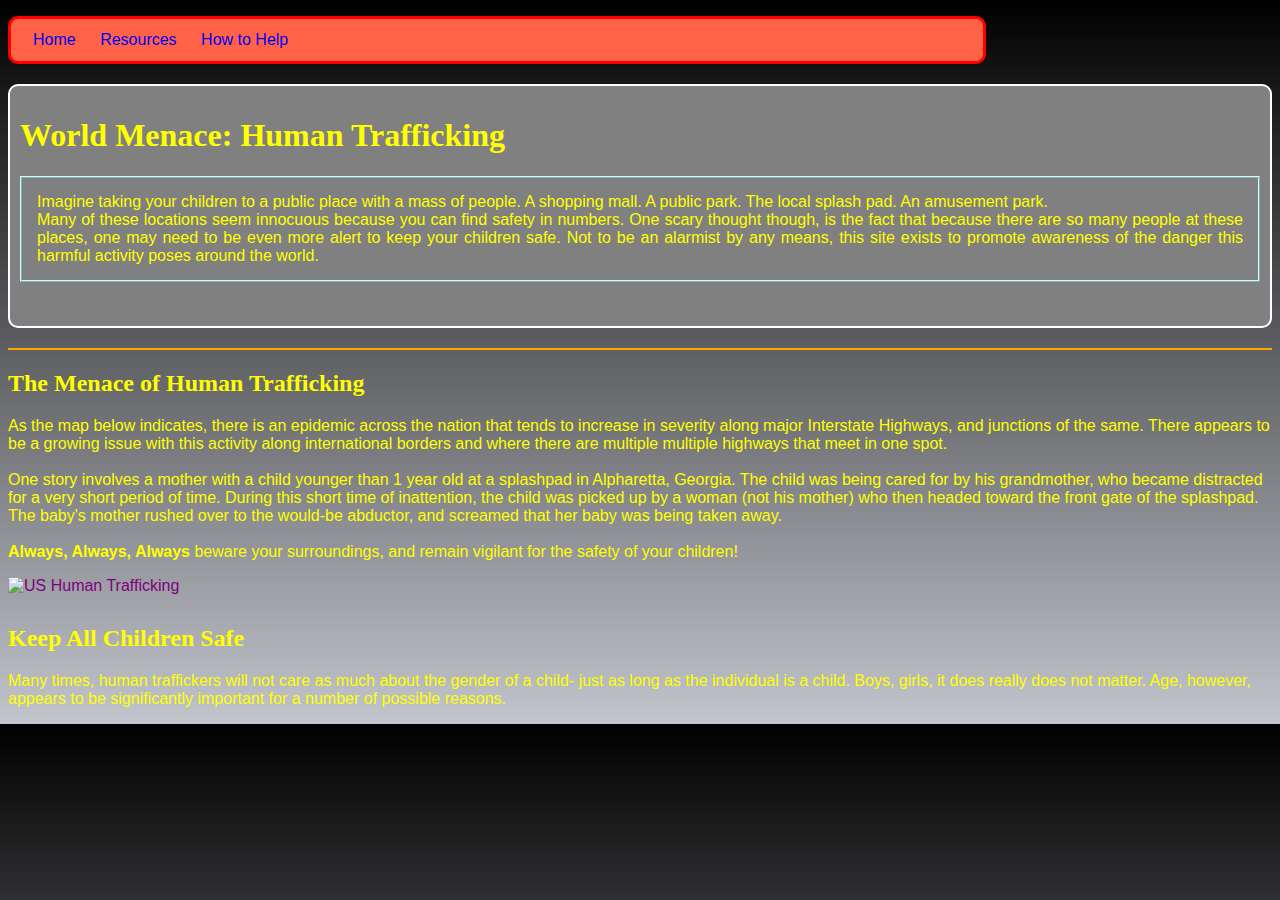
==== index.html @ 000c4039 "another commit" ====
<!DOCTYPE html>
<html lang="en">
<head>
    <meta charset="UTF-8">
    <meta name="viewport" content="width=device-width, initial-scale=1.0">
    <meta http-equiv="X-UA-Compatible" content="ie=edge">
    <link type="text/css" rel="stylesheet" href="style.css"><link>
    <title></title>
</head>
<body id="frontPage">
    <header>
        <nav>
            <ul>
                <li><a href="index.html">Home</a></li>
                <li><a href="Resources.html">Resources</a></li>
                <li><a href="HowtoHelp.html">How to Help</a></li>
            </ul>
        </nav>
    </header>
    <main>
        <article>
        <section class="topBox someSpacing">
            <h1>World Menace: Human Trafficking</h1>
            <p id="myCoolText">
                Imagine taking your children to a public place with a mass of 
                people. A shopping mall. A public park. The local splash pad.
                An amusement park.
                <br>
                Many of these locations seem innocuous because you can find safety
                in numbers. One scary thought though, is the fact that because
                there are so many people at these places, one may need to be even
                more alert to keep your children safe. Not to be an alarmist by any
                means, this site exists to promote awareness of the danger this
                harmful activity poses around the world.
            </p>
            <img id="ovalEarth" src="world_.png" alt="" width="350px" />
        </section>
        <section class="bidDivider">
            <h2>The Menace of Human Trafficking</h2>
            <p>
                As the map below indicates, there is an epidemic across the nation
                that tends to increase in severity along major Interstate Highways,
                and junctions of the same. There appears to be a growing issue with
                this activity along international borders and where there are multiple
                multiple highways that meet in one spot.
                <br><br>
                One story involves a mother with a child younger than 1 year old at
                a splashpad in Alpharetta, Georgia. The child was being cared for by
                his grandmother, who became distracted for a very short period of
                time. During this short time of inattention, the child was picked up
                by a woman (not his mother) who then headed toward the front gate of
                the splashpad. The baby's mother rushed over to the would-be abductor,
                and screamed that her baby was being taken away.
                <br><br>
                <b>Always, Always, Always</b> beware your surroundings, and remain 
                vigilant for the safety of your children!
            </p>
            <img id="usHotSpots" src="USHumanTraffickingHotSpots.jpg" alt="US Human Trafficking" width="350px">
        </section>
        <section>
            <h2>Keep All Children Safe</h2>
            <p>
                Many times, human traffickers will not care as much about the gender of
                a child- just as long as the individual is a child. Boys, girls, it does
                really does not matter. Age, however, appears to be significantly important
                for a number of possible reasons.
            </p>
        </section>
        </article>
    
    </main>
    <link type="text/javascript" src="app.js"></link>
</body>
</html>
---- style.css ----
body {
    background-color: #B9F2FF;
    font-family: sans-serif, Arial, Helvetica;
    color: purple;
}

h1 {
    color: Yellow;
    font-family: 'Times New Roman', Times, serif;
}

h2 {
    color: yellow;
    font-family: 'Times New Roman', Times, serif;
}

.ol {
    color: blue;
    font-family: 'Times New Roman', Times, serif;
}

nav ul {
    background-color: tomato;
    border-style: solid;
    border-color: red;
    border-width: 3px;
    border-radius: 10px;
    padding: 12px;
    width: 75%;
}

p {
    color: yellow;
}

nav ul li {
    list-style-type: none;
    display: inline;
    margin-right: 10px;
    margin-left: 10px;
    color: peachpuff;
}

nav ul li a {
    text-decoration: none;
}

img {
    border-radius: 10px;
}

img:hover {
    border: 2px dashed Navy;
}

iframe {
    border-radius: 10px;
}

.topBox {
    background-color: grey;
    color: #FFFF00;
    border-style: solid;
    border-width: 2px;
    border-color: #FFFFFF;
    border-radius: 10px;
}

.someSpacing {
    padding: 10px;
    margin-top: 20px;
    margin-bottom: 20px;
}

.bidDivider, .midDivider, .centerDivider,
.bottomDivider, .endDivider {
    border-top-style: solid;
    border-top-width: 2px;
    border-top-color: #FFA500;
    padding-bottom: 10px;
}

#myCoolText {
    color: #FFFF00;
    border: 2px ridge #CCFFFF;
    padding: 15px;
    text-align: justify;
}

#frontPage {
    background: #48D1CC;
    background: linear-gradient(#000000, #C2C5CC);
    animation: slide 10s infinite linear forwards;
}

#ovalEarth {
    width: 75%;
    border-radius: 12%;
    animation-name: grow;
    animation-duration: 2s;
    animation-iteration-count: 1;
}

#usHotSpots {
    border-radius: 5%;
    width: 350px;
    animation-name: grow;
    animation-duration: 2s;
    animation-iteration-count: 1;
}

@keyframes grow {
    from {
        width: 300px;
    }
    to {
        width: 350px;
    }
}

@keyframes rainbowGlow {
    0% {
        color: #FFD723;
    }
    50% {
        color: #663399;
    }
    100% {
        color: #FFD7323;
    }
}

@keyframes slide {
    0% {
        background-position-x: 0;
    }
    100% {
        background-position-x: 600vw;
    }
}
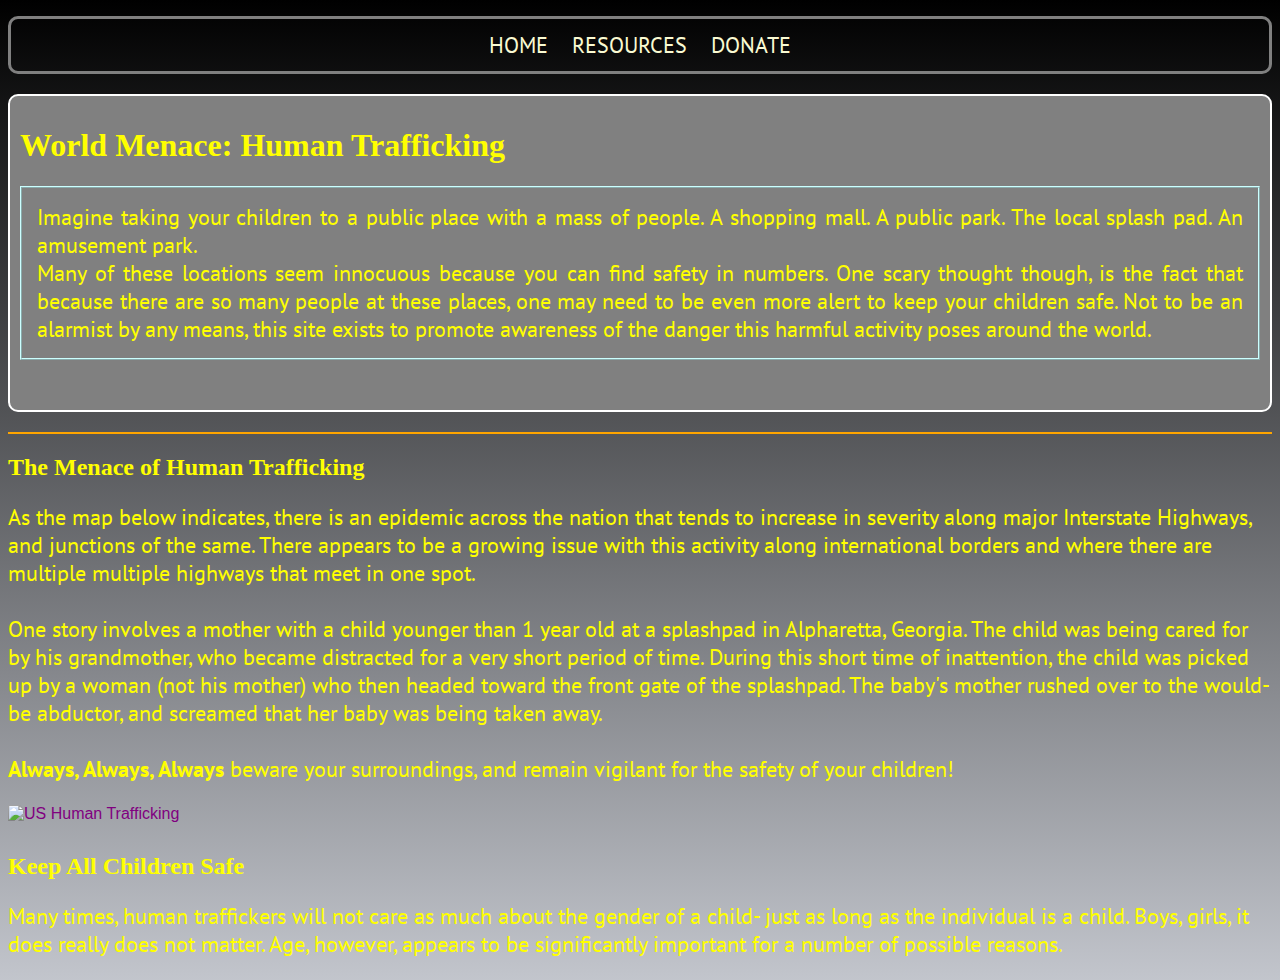
==== commit 0580e8cb: "made updates to layouts and media queries" ====
--- a/index.html
+++ b/index.html
@@ -5,7 +5,8 @@
     <meta name="viewport" content="width=device-width, initial-scale=1.0">
     <meta http-equiv="X-UA-Compatible" content="ie=edge">
     <link type="text/css" rel="stylesheet" href="style.css"><link>
-    <title></title>
+    <link href="https://fonts.googleapis.com/css2?family=PT+Sans:wght@400;700&display=swap" rel="stylesheet"> 
+    <title>The Fight to End Human Trafficking</title>
 </head>
 <body id="frontPage">
     <header>
@@ -13,12 +14,12 @@
             <ul>
                 <li><a href="index.html">Home</a></li>
                 <li><a href="Resources.html">Resources</a></li>
-                <li><a href="HowtoHelp.html">How to Help</a></li>
+                <li><a href="Donate.html">Donate</a></li>
             </ul>
         </nav>
     </header>
     <main>
-        <article>
+        <article class="card">
         <section class="topBox someSpacing">
             <h1>World Menace: Human Trafficking</h1>
             <p id="myCoolText">
@@ -33,8 +34,10 @@
                 means, this site exists to promote awareness of the danger this
                 harmful activity poses around the world.
             </p>
-            <img id="ovalEarth" src="world_.png" alt="" width="350px" />
+            <img id="ovalEarth" src="world_.png" alt="" width="350px" class="tinyPicture">
         </section>
+        </article>
+        <article class="card">
         <section class="bidDivider">
             <h2>The Menace of Human Trafficking</h2>
             <p>
@@ -57,6 +60,8 @@
             </p>
             <img id="usHotSpots" src="USHumanTraffickingHotSpots.jpg" alt="US Human Trafficking" width="350px">
         </section>
+        </article>
+        <article class="card">
         <section>
             <h2>Keep All Children Safe</h2>
             <p>
--- a/style.css
+++ b/style.css
@@ -15,21 +15,26 @@
 }
 
 .ol {
-    color: blue;
+    color: lightgrey;
     font-family: 'Times New Roman', Times, serif;
 }
 
+nav {
+    text-align: center;
+}
+
 nav ul {
-    background-color: tomato;
     border-style: solid;
-    border-color: red;
+    border-color: gray;
     border-width: 3px;
     border-radius: 10px;
     padding: 12px;
-    width: 75%;
+    width: auto;
 }
 
 p {
+    font-family: 'PT Sans', sans-serif;
+    font-size: 22px;
     color: yellow;
 }
 
@@ -38,10 +43,13 @@
     display: inline;
     margin-right: 10px;
     margin-left: 10px;
-    color: peachpuff;
+    font-family: 'PT Sans', sans-serif;
+    font-size: 22px;
+    text-transform: uppercase;
 }
 
 nav ul li a {
+    color: lightgoldenrodyellow;
     text-decoration: none;
 }
 
@@ -80,6 +88,10 @@
     padding-bottom: 10px;
 }
 
+#normal {
+    color: black;
+}
+
 #myCoolText {
     color: #FFFF00;
     border: 2px ridge #CCFFFF;
@@ -94,7 +106,7 @@
 }
 
 #ovalEarth {
-    width: 75%;
+    width: 50%;
     border-radius: 12%;
     animation-name: grow;
     animation-duration: 2s;
@@ -137,4 +149,47 @@
     100% {
         background-position-x: 600vw;
     }
-}+}
+
+ /* Extra small devices (phones, 600px and down) */
+ @media only screen and (max-width: 600px) {
+    #ovalEarth {
+        width: 100%;
+    }
+
+ }
+
+ /* Small devices (portrait tablets and large phones, 600px and up) */
+ @media only screen and (min-width: 600px) {
+    #ovalEarth {
+        width: 100%
+    }
+
+    #usHotSpots {
+        width: 68%
+    }
+ }
+ 
+ /* Medium devices (landscape tablets, 768px and up) */
+ @media only screen and (min-width: 768px) {
+    #ovalEarth {
+        width: 100%
+    }
+
+    #usHotSpots {
+        width: 68%
+    }
+
+ }
+ 
+ /* Large devices (laptops/desktops, 992px and up) */
+ @media only screen and (min-width: 992px) {
+
+
+ }
+ 
+ /* Extra large devices (large laptops and desktops, 1200px and up) */
+ @media only screen and (min-width: 1200px) {
+
+
+ }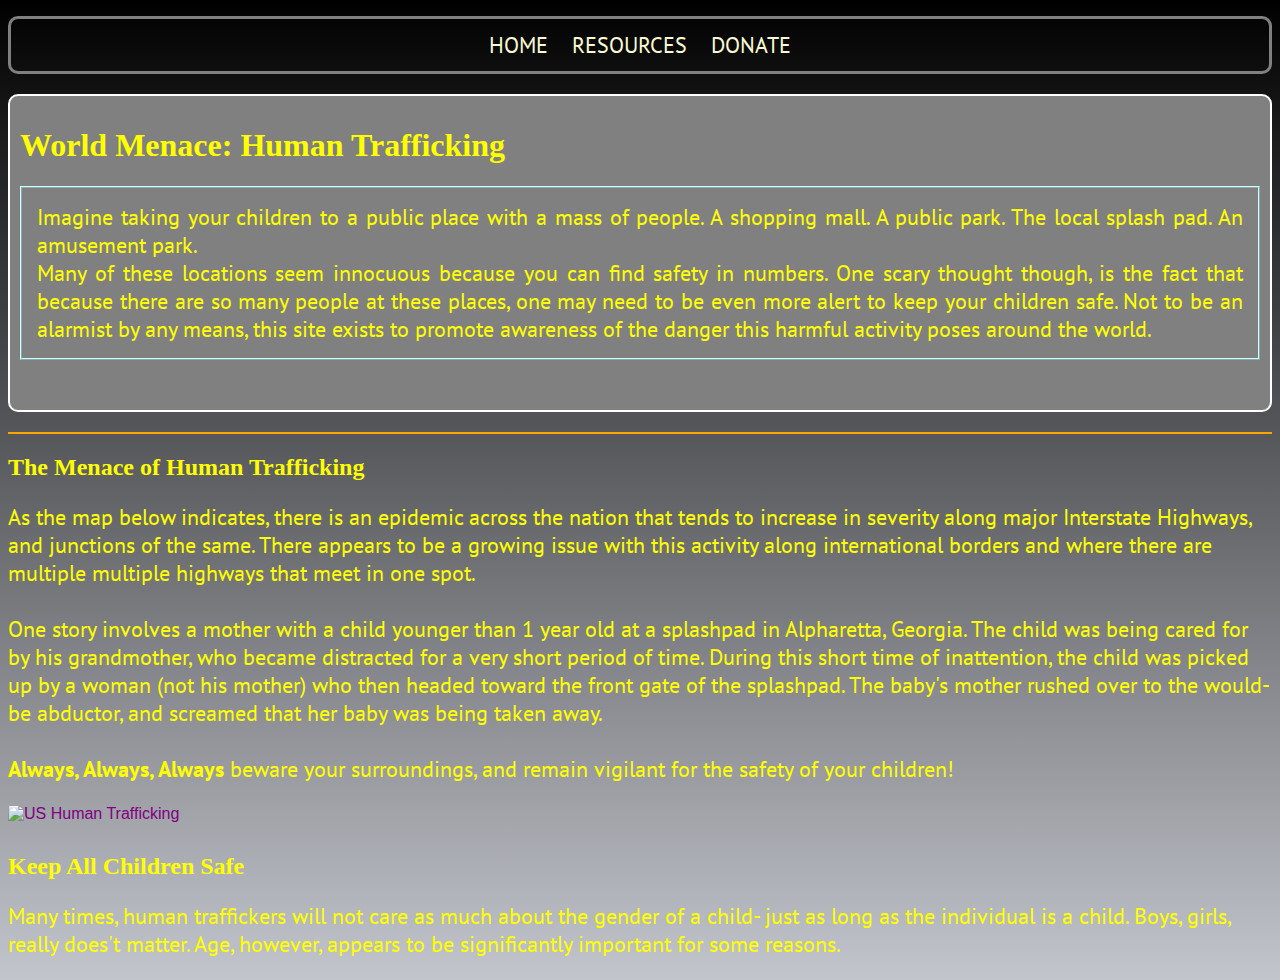
==== commit c831c4cb: "added some styling" ====
--- a/index.html
+++ b/index.html
@@ -19,6 +19,7 @@
         </nav>
     </header>
     <main>
+        <!--<div class='timer'>Innocent Lives Sold into Slavery Since Page Loading: <span id='count'></span></div> -->
         <article class="card">
         <section class="topBox someSpacing">
             <h1>World Menace: Human Trafficking</h1>
@@ -66,9 +67,9 @@
             <h2>Keep All Children Safe</h2>
             <p>
                 Many times, human traffickers will not care as much about the gender of
-                a child- just as long as the individual is a child. Boys, girls, it does
-                really does not matter. Age, however, appears to be significantly important
-                for a number of possible reasons.
+                a child- just as long as the individual is a child. Boys, girls, really 
+                does't matter. Age, however, appears to be significantly important
+                for some reasons.
             </p>
         </section>
         </article>
--- a/style.css
+++ b/style.css
@@ -1,6 +1,6 @@
 body {
-    background-color: #B9F2FF;
-    font-family: sans-serif, Arial, Helvetica;
+    background-color: #FFA500;
+    font-family: 'Pro Sans', sans-serif, Arial, Helvetica;
     color: purple;
 }
 
@@ -88,6 +88,11 @@
     padding-bottom: 10px;
 }
 
+.timer {
+    font-family: 'Pro Sans', sans-serif;
+    color: lightgoldenrodyellow;
+}
+
 #normal {
     color: black;
 }
@@ -105,12 +110,18 @@
     animation: slide 10s infinite linear forwards;
 }
 
+#resources ul li {
+    font-family: 'Pro Sans', sans-serif;
+    color: #FFD723
+}
+
 #ovalEarth {
-    width: 50%;
-    border-radius: 12%;
+    width: 100;
+    border-radius: 7%;
     animation-name: grow;
     animation-duration: 2s;
     animation-iteration-count: 1;
+    align-self: center;
 }
 
 #usHotSpots {
@@ -154,7 +165,7 @@
  /* Extra small devices (phones, 600px and down) */
  @media only screen and (max-width: 600px) {
     #ovalEarth {
-        width: 100%;
+        width: 88%;
     }
 
  }
@@ -162,22 +173,22 @@
  /* Small devices (portrait tablets and large phones, 600px and up) */
  @media only screen and (min-width: 600px) {
     #ovalEarth {
-        width: 100%
+        width: 88%;
     }
 
     #usHotSpots {
-        width: 68%
+        width: 68%;
     }
  }
  
  /* Medium devices (landscape tablets, 768px and up) */
  @media only screen and (min-width: 768px) {
     #ovalEarth {
-        width: 100%
+        width: 88%;
     }
 
     #usHotSpots {
-        width: 68%
+        width: 68%;
     }
 
  }
